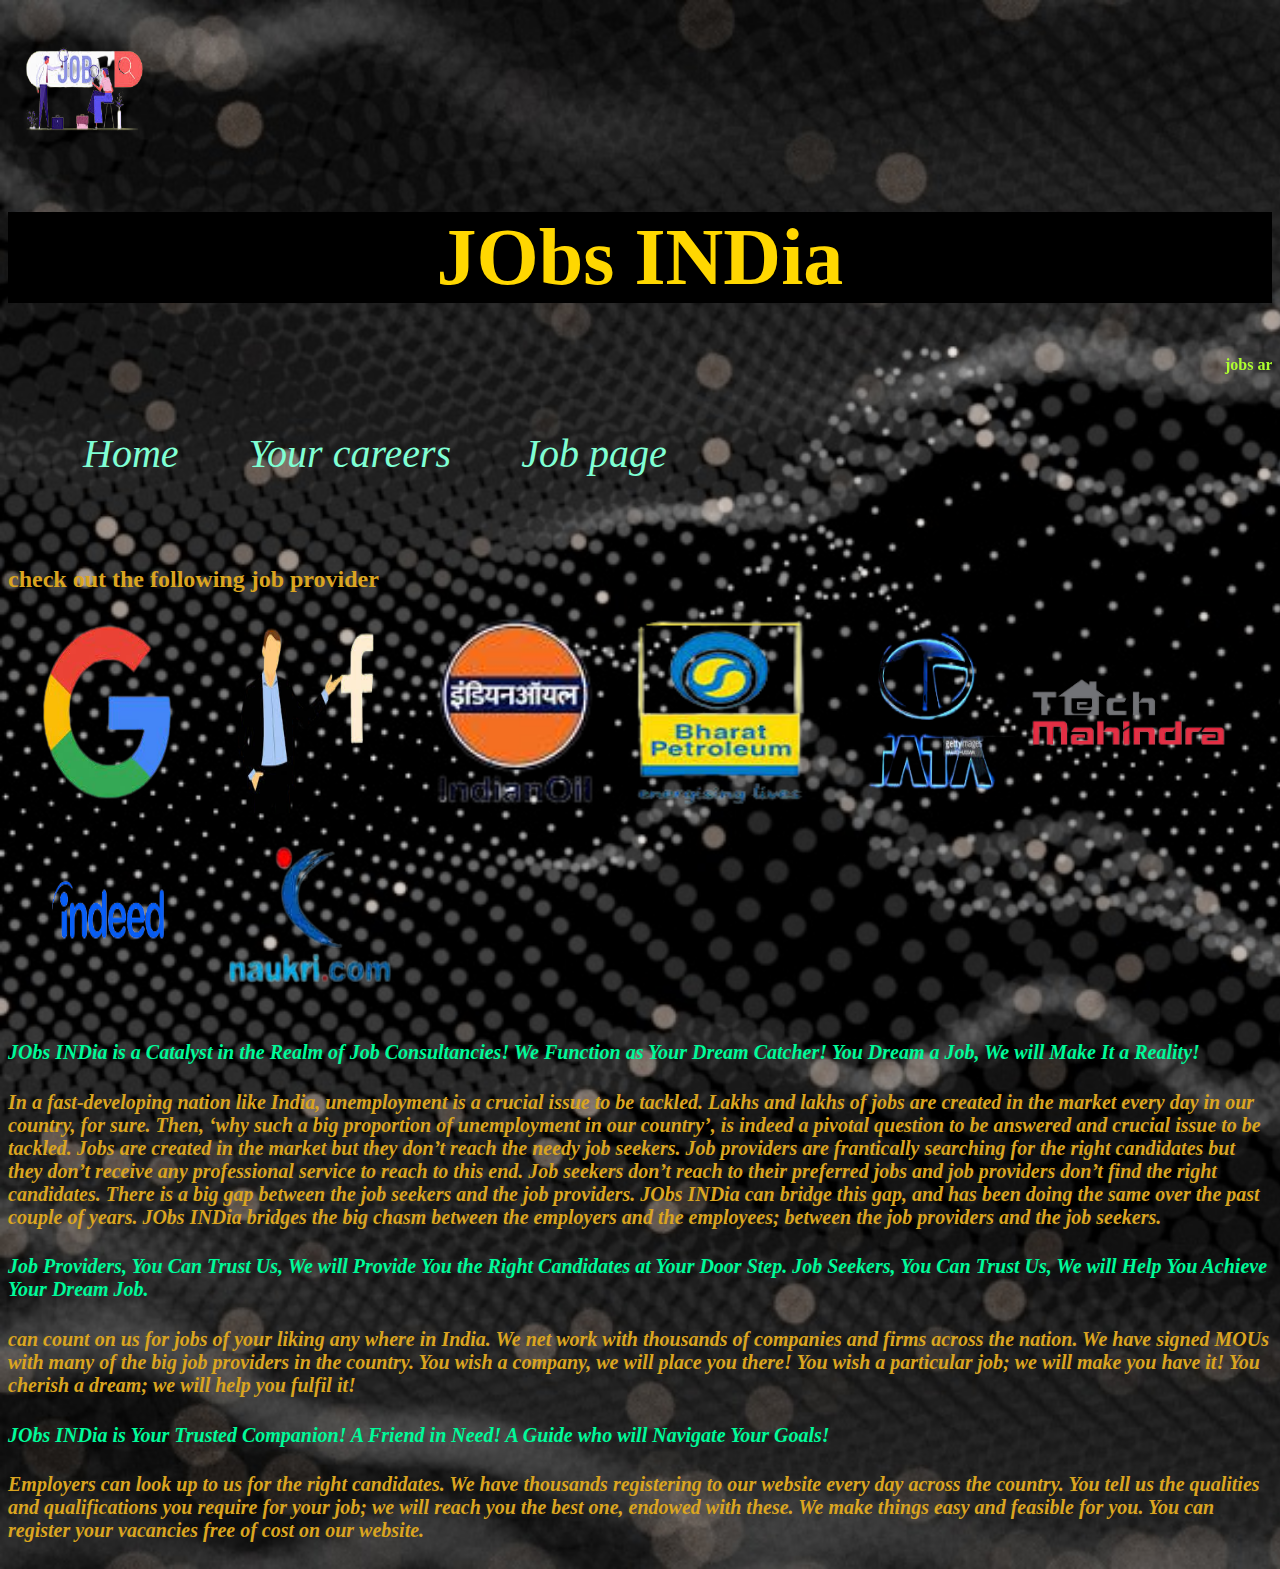
==== job page.html @ c10741ff "first commit" ====
<html>
<head>
<title>joBS INDia</title>
</head>
<link rel="stylesheet"href="job page.css">
<body>

<img src="001.png"alt="job.jpg"width="150" height="150" alt="logo">

<div class="a1">
  <h1>JObs INDia</h1>
  </div>

<h4><marquee>jobs are waiting for you </marquee></h4>

<ul>
<a href="JObs INDia.html">
<li id="z" title="Jobs are waiting for you........">Home </li></a>
<a href="your careers.html">
<li id="z" title="create your career ,with us ">Your careers</li></a>
<a href="job page.html">
<li>Job page</li></a>
</ul>

<br>
<h2>check out the following job provider </h2>
<div class="d1>"
  
    
<br>
<a href="https://www.google.com/url?sa=t&rct=j&q=&esrc=s&source=web&cd=&cad=rja&uact=8&ved=2ahUKEwjCleqRwa7_AhXiTWwGHcsyARIQFnoECAgQAQ&url=https%3A%2F%2Fcareers.google.com%2F&usg=AOvVaw1BcpkM3b_HRRxu_TMKjQlf"> <img src="google.png"alt="google"width="200" height="200" id="j" ></a>
<a href="https://www.google.com/url?sa=t&rct=j&q=&esrc=s&source=web&cd=&cad=rja&uact=8&ved=2ahUKEwisua-8w67_AhW0RmwGHW0mA8kQFnoECAgQAQ&url=https%3A%2F%2Fwww.metacareers.com%2F&usg=AOvVaw3eMUiWpV7UK9gq-ZjPqVSb"> <img src="fb.png"alt="fb" width="200" height="200" id="j" ></a>
<a href="https://www.google.com/url?sa=t&rct=j&q=&esrc=s&source=web&cd=&cad=rja&uact=8&ved=2ahUKEwiPy6eAxK7_AhWyT2wGHbbJAGEQFnoECAgQAQ&url=https%3A%2F%2Fiocl.com%2Flatest-job-opening&usg=AOvVaw1CuHWkQ_Rf9ZdupOTy1Q9l"> <img src="indian oil.png"alt="indian oil" width="200" height="200" id="j" ></a>
<a href="https://www.google.com/url?sa=t&rct=j&q=&esrc=s&source=web&cd=&cad=rja&uact=8&ved=2ahUKEwjw19H4v67_AhU4d2wGHSHRAMwQjBB6BAgQEAE&url=https%3A%2F%2Fwww.bharatpetroleum.in%2FCareers%2FJob-Openings.aspx&usg=AOvVaw0LTtqPOIqUp4BoyaR-n7v2"> <img src="bp.png"alt="bp" width="200" height="200" id="j" ></a>
<a href="https://www.google.com/url?sa=t&rct=j&q=&esrc=s&source=web&cd=&cad=rja&uact=8&ved=2ahUKEwjmu5uqxK7_AhVHUGwGHWMCAwYQFnoECAsQAQ&url=https%3A%2F%2Fwww.tata.com%2Fcareers&usg=AOvVaw1kzDF2J8hhUCEBQizFToBg"> <img src="tata.png"alt="tata" width="200" height="200" id="j" ></a>
<a href="https://www.google.com/url?sa=t&rct=j&q=&esrc=s&source=web&cd=&cad=rja&uact=8&ved=2ahUKEwiHwtKcxa7_AhW-SmwGHa6lBogQFnoECAkQAQ&url=https%3A%2F%2Fcareers.techmahindra.com%2F&usg=AOvVaw2F0eCc2HTYlIGa4UyvG8DB"> <img src="techmahendra.png"alt="techmahendra" width="200" height="200" id="j"></a>
<a href="https://www.google.com/url?sa=t&rct=j&q=&esrc=s&source=web&cd=&cad=rja&uact=8&ved=2ahUKEwjE3cjqxa7_AhU_VmwGHX-BBskQFnoECBkQAQ&url=https%3A%2F%2Fin.indeed.com%2Fcmp%2FIndeed&usg=AOvVaw3Sti8TLOzb-4h6Yx3OyGpH"> <img src="indeed.png"alt="indeed" width="200" height="200" id="j" ></a>
<a href="https://www.google.com/url?sa=t&rct=j&q=&esrc=s&source=web&cd=&cad=rja&uact=8&ved=2ahUKEwiAhaGcxq7_AhWBSGwGHZt0AbsQFnoECAgQAQ&url=https%3A%2F%2Fwww.naukri.com%2Fcareer-jobs-careers-457477&usg=AOvVaw0rXcakaYr1vN1Eov68pfIK"> <img src="naukri.png"alt="naukri" width="200" height="200" id="j"></a>
       </div>





       <div class="div1">
        <h3 class="d1">JObs INDia is a Catalyst in the Realm of Job Consultancies! We Function as Your Dream Catcher! You Dream a Job, We will Make It a Reality!</h3 class="d1"><h4 class="d2">
       In a fast-developing nation like India, unemployment is a crucial issue to be tackled. Lakhs and lakhs of jobs are created in the market every day in our country, for sure.
       Then, ‘why such a big proportion of unemployment in our country’, is indeed a pivotal question to be answered and crucial issue to be tackled. 
       Jobs are created in the market but they don’t reach the needy job seekers. Job providers are frantically searching for the right candidates but they don’t receive any professional service to reach to this end.
       Job seekers don’t reach to their preferred jobs and job providers don’t find the right candidates. 
       There is a big gap between the job seekers and the job providers. JObs INDia can bridge this gap, and has been doing the same over the past couple of years. JObs INDia bridges the big chasm between the employers and the employees; 
       between the job providers and the job seekers.</h4 class="d2">
       
       <h3 class="d1">Job Providers, You Can Trust Us, We will Provide You the Right Candidates at Your Door Step. Job Seekers, You Can Trust Us, We will Help You Achieve Your Dream Job.</h3 class="d1">
       <h4 class="d2">can count on us for jobs of your liking any where in India. We net work with thousands of companies and firms across the nation. We have signed MOUs with many of the big job providers in the country. You wish a company,
       we will place you there! You wish a particular job; we will make you have it! You cherish a dream; we will help you fulfil it! </h4 class="d2"><h3 class="d1">JObs INDia  is Your Trusted Companion! A Friend in Need! A Guide who will Navigate Your Goals!</h3 class="d1"><h4 class="d2">
       Employers can look up to us for the right candidates. We have thousands registering to our website every day across the country. You tell us the qualities and qualifications you require for your job; we will reach you the best one,
       endowed with these. We make things easy and feasible for you. You can register your vacancies free of cost on our website.</h4 class="d2">
       </div>
       </body>
       </html>
---- job page.css ----
body
{
background-image:url("7.jpg");
background-size:cover;
}
h1
{
 text-align: center; 
font-size: 80px;
color: gold;
}


h4
{
  color: greenyellow;
  }

ul
{
list-style-type:none;
overflow:hidden;


}
li
{
float:left;
padding:35px;
font-size: 40px;
color: aquamarine;
font-style: italic;
}
h2
{
color: goldenrod;
}

.d1
{
  color: green;
  
  
}
.div1
{
  
  margin: 0;
  width: 100%;
  
}

.c2
{
  color: goldenrod;
}
.d1
{
  color: mediumspringgreen;
  font-style: italic;
  font-size: 20px;
  
  
}
.d2
{
  color: goldenrod;
  font-style: italic;
  font-size: 20px;
}
.a1
{
  text-align: center;
  background-color: black;
  background-size: cover;
}

#j:hover
{
  transform:scale(1.25,1.25)
}
#z:hover
{
  transform:scale(1.25,1.25)
}
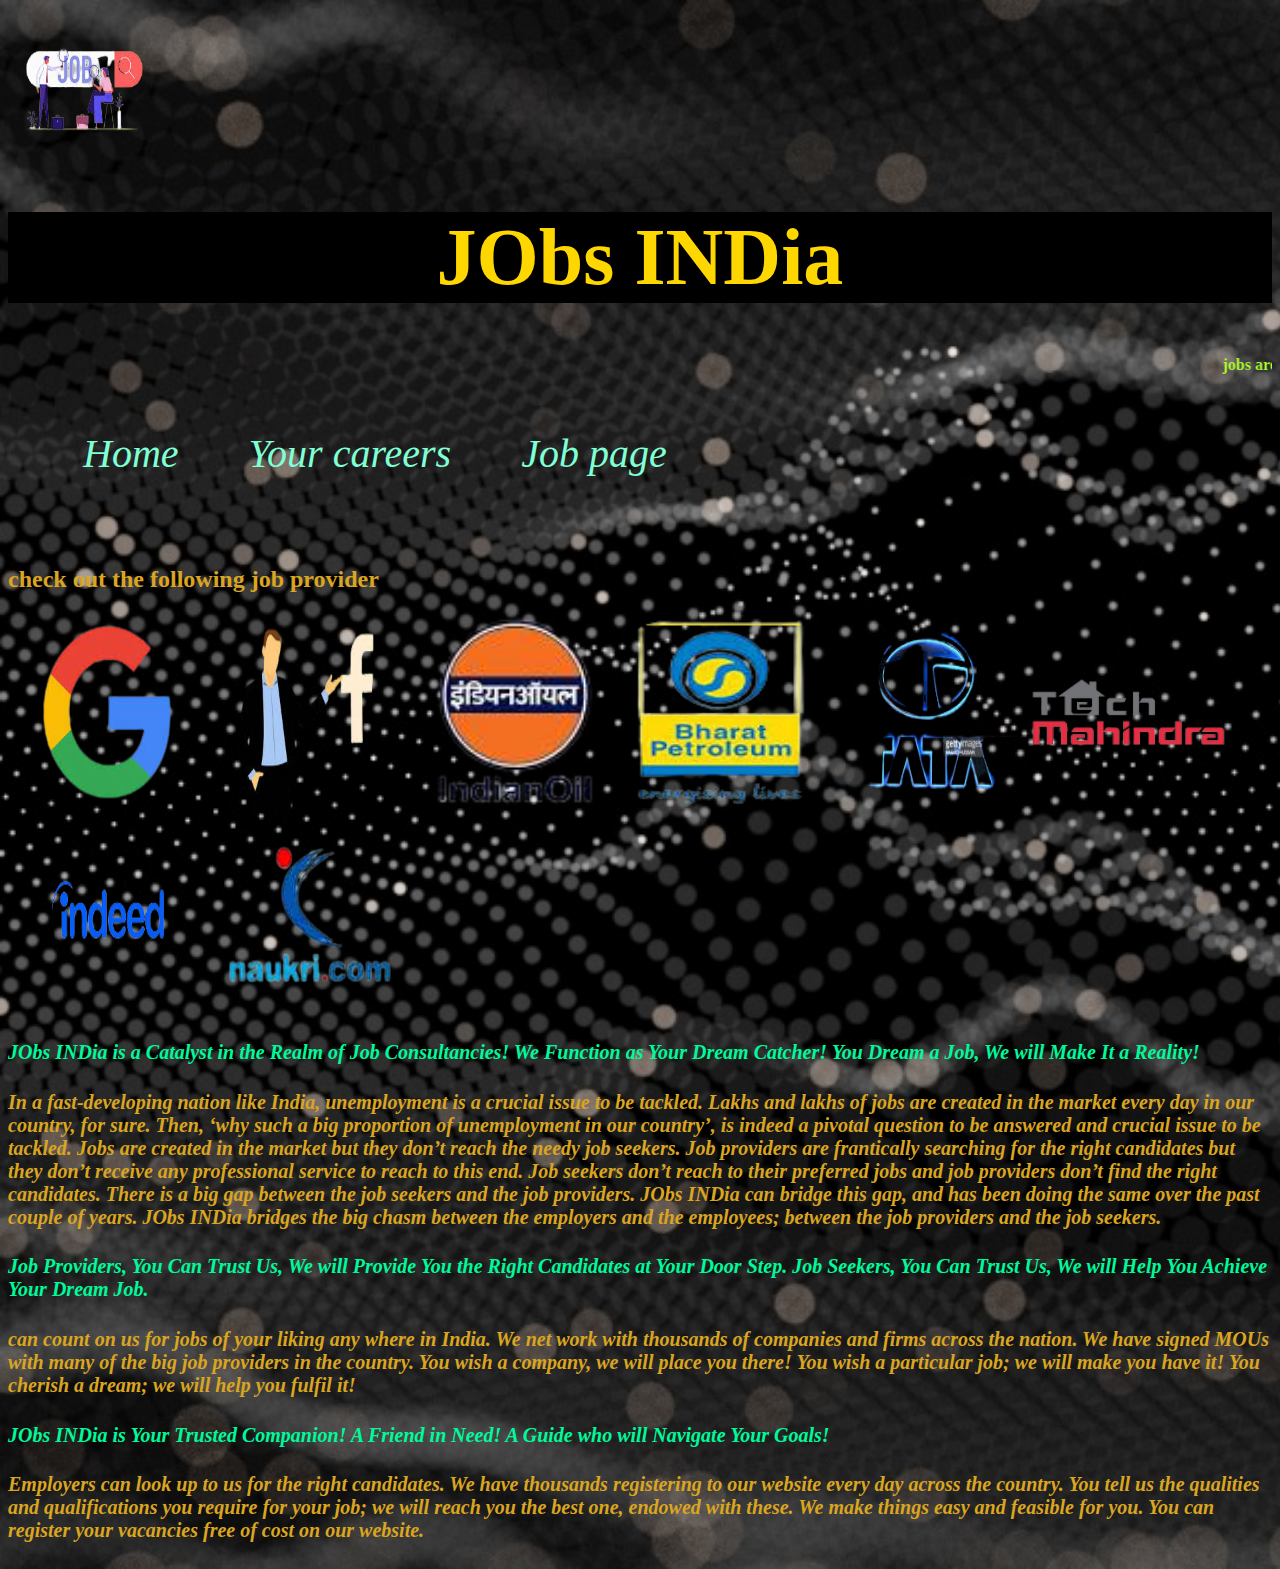
==== commit 11508c58: "modifid" ====
--- a/job page.html
+++ b/job page.html
@@ -14,7 +14,7 @@
 <h4><marquee>jobs are waiting for you </marquee></h4>
 
 <ul>
-<a href="JObs INDia.html">
+<a href="index.html">
 <li id="z" title="Jobs are waiting for you........">Home </li></a>
 <a href="your careers.html">
 <li id="z" title="create your career ,with us ">Your careers</li></a>
